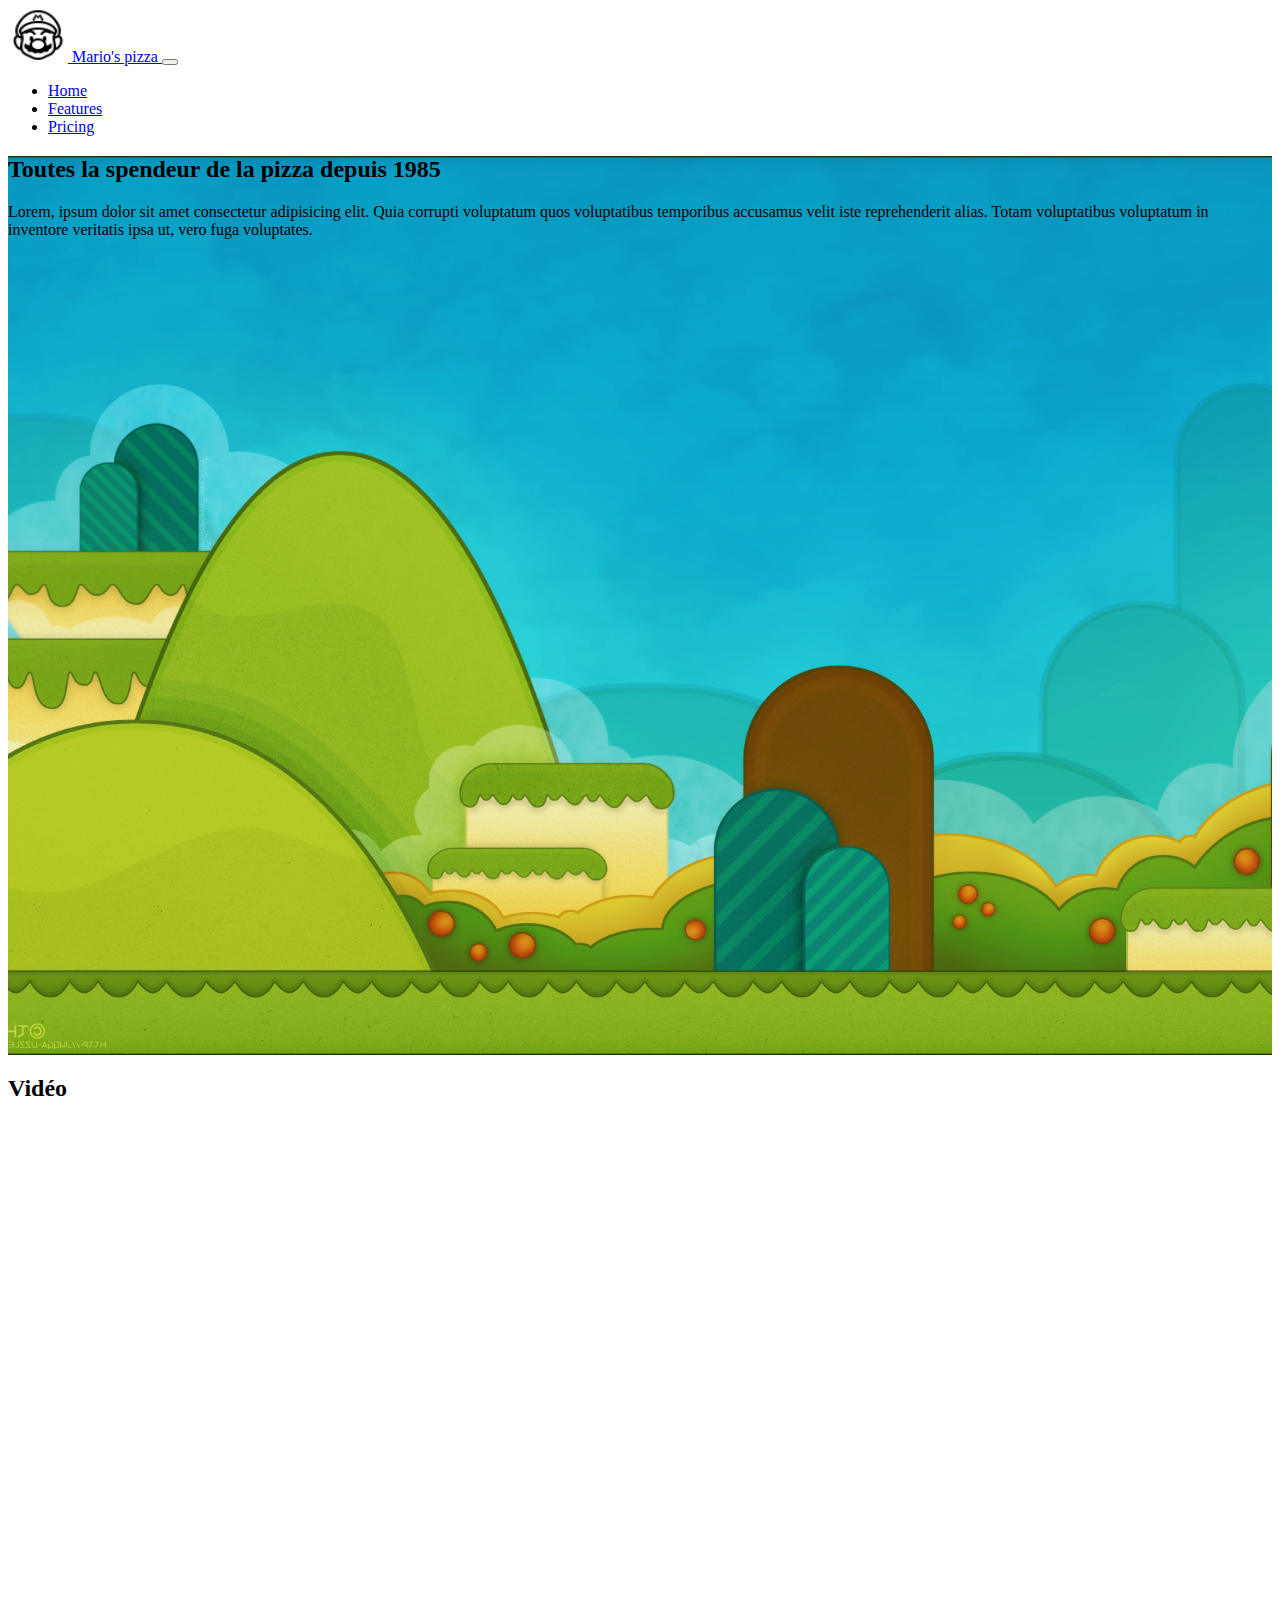
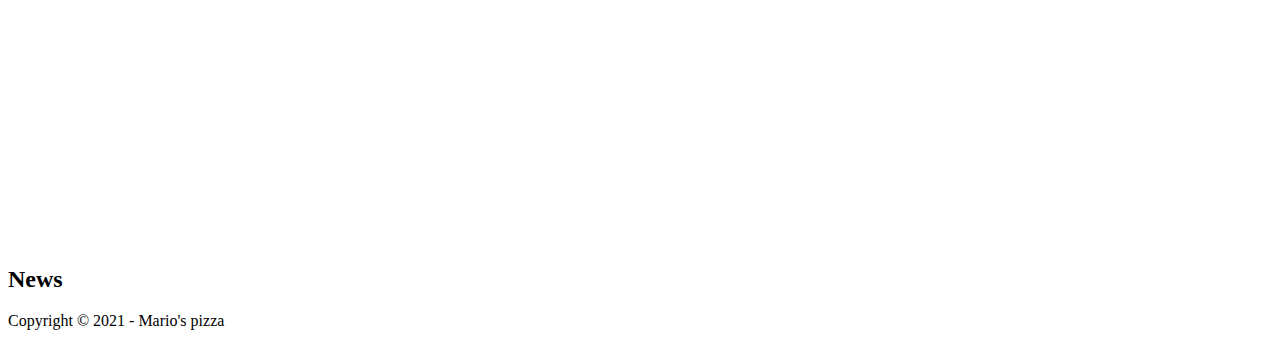
==== index.html @ 8f2eaf05 "travaille du header" ====
<!DOCTYPE html>
<html lang="fr">

<head>
    <meta charset="UTF-8">
    <meta http-equiv="X-UA-Compatible" content="IE=edge">
    <meta name="viewport" content="width=device-width, initial-scale=1.0">
    <link href="https://cdn.jsdelivr.net/npm/bootstrap@5.0.0-beta1/dist/css/bootstrap.min.css" rel="stylesheet" integrity="sha384-giJF6kkoqNQ00vy+HMDP7azOuL0xtbfIcaT9wjKHr8RbDVddVHyTfAAsrekwKmP1" crossorigin="anonymous">
    <link rel="stylesheet" href="/src/css/index.css">
    <title>Mario's pizza | Home</title>
</head>

<body>
    <header>
        <!-- <h1>
            <img src="/src/img/icons8-super-mario-50.png" alt="Mario"> Mario's pizza
        </h1> -->

        <nav class="navbar navbar-light bg-danger p-4">
            <div class="container-fluid">
                <a class="navbar-brand" href="#">
                    <img src="/src/img/icons8-super-mario-50.png" alt="" width="60" height="54" class="d-inline-block align-top"> Mario's pizza
                </a>
                <button class="navbar-toggler" type="button" data-bs-toggle="collapse" data-bs-target="#navbarNavDropdown" aria-controls="navbarNavDropdown" aria-expanded="false" aria-label="Toggle navigation">
                    <span class="navbar-toggler-icon"></span>
                  </button>




                <div class="collapse navbar-collapse nav justify-content-end" id="navbarNavDropdown">
                    <ul class="navbar-nav">
                        <li class="nav-item">
                            <a class="nav-link active" aria-current="page" href="#">Home</a>
                        </li>
                        <li class="nav-item">
                            <a class="nav-link" href="#">Features</a>
                        </li>
                        <li class="nav-item">
                            <a class="nav-link" href="#">Pricing</a>
                        </li>
                    </ul>
                </div>
            </div>
        </nav>
        <!-- <nav>
            <ul class="nav justify-content-end">
                <li class="nav-item">
                    <a class="nav-link active" aria-current="page" href="#">Acceuil</a>
                </li>
                <li class="nav-item">
                    <a class="nav-link" href="#">Carte</a>
                </li>
                <li class="nav-item">
                    <a class="nav-link" href="#">Photo</a>
                </li>
                <li class="nav-item">
                    <a class="nav-link" href="#">Restaurants</a>
                </li>
                <li class="nav-item">
                    <a class="nav-link" href="#">Contact</a>
                </li>
            </ul>
        </nav> -->
    </header>

    <section id="first_section">
        <div>
            <h2>Toutes la spendeur de la pizza depuis 1985</h2>
            <p>Lorem, ipsum dolor sit amet consectetur adipisicing elit. Quia corrupti voluptatum quos voluptatibus temporibus accusamus velit iste reprehenderit alias. Totam voluptatibus voluptatum in inventore veritatis ipsa ut, vero fuga voluptates.</p>
        </div>
    </section>

    <section>
        <h2>Vidéo</h2>
        <iframe width="1280" height="720" src="https://www.youtube.com/embed/WShCN-AYHqA" frameborder="0" allow="accelerometer; autoplay; clipboard-write; encrypted-media; gyroscope; picture-in-picture" allowfullscreen></iframe>
    </section>

    <section>
        <h2>News</h2>
    </section>

    <footer>
        Copyright © 2021 - Mario's pizza
    </footer>







    <script src="https://cdn.jsdelivr.net/npm/bootstrap@5.0.0-beta1/dist/js/bootstrap.bundle.min.js" integrity="sha384-ygbV9kiqUc6oa4msXn9868pTtWMgiQaeYH7/t7LECLbyPA2x65Kgf80OJFdroafW" crossorigin="anonymous"></script>
    <script src="https://cdn.jsdelivr.net/npm/@popperjs/core@2.5.4/dist/umd/popper.min.js" integrity="sha384-q2kxQ16AaE6UbzuKqyBE9/u/KzioAlnx2maXQHiDX9d4/zp8Ok3f+M7DPm+Ib6IU" crossorigin="anonymous"></script>
    <script src="https://cdn.jsdelivr.net/npm/bootstrap@5.0.0-beta1/dist/js/bootstrap.min.js" integrity="sha384-pQQkAEnwaBkjpqZ8RU1fF1AKtTcHJwFl3pblpTlHXybJjHpMYo79HY3hIi4NKxyj" crossorigin="anonymous"></script>
</body>

</html>
---- src/css/index.css ----
#first_section {
    background-image: url(/src/img/background.png);
    background-size: cover;
    background-position: center;
    padding-bottom: 50rem;
}
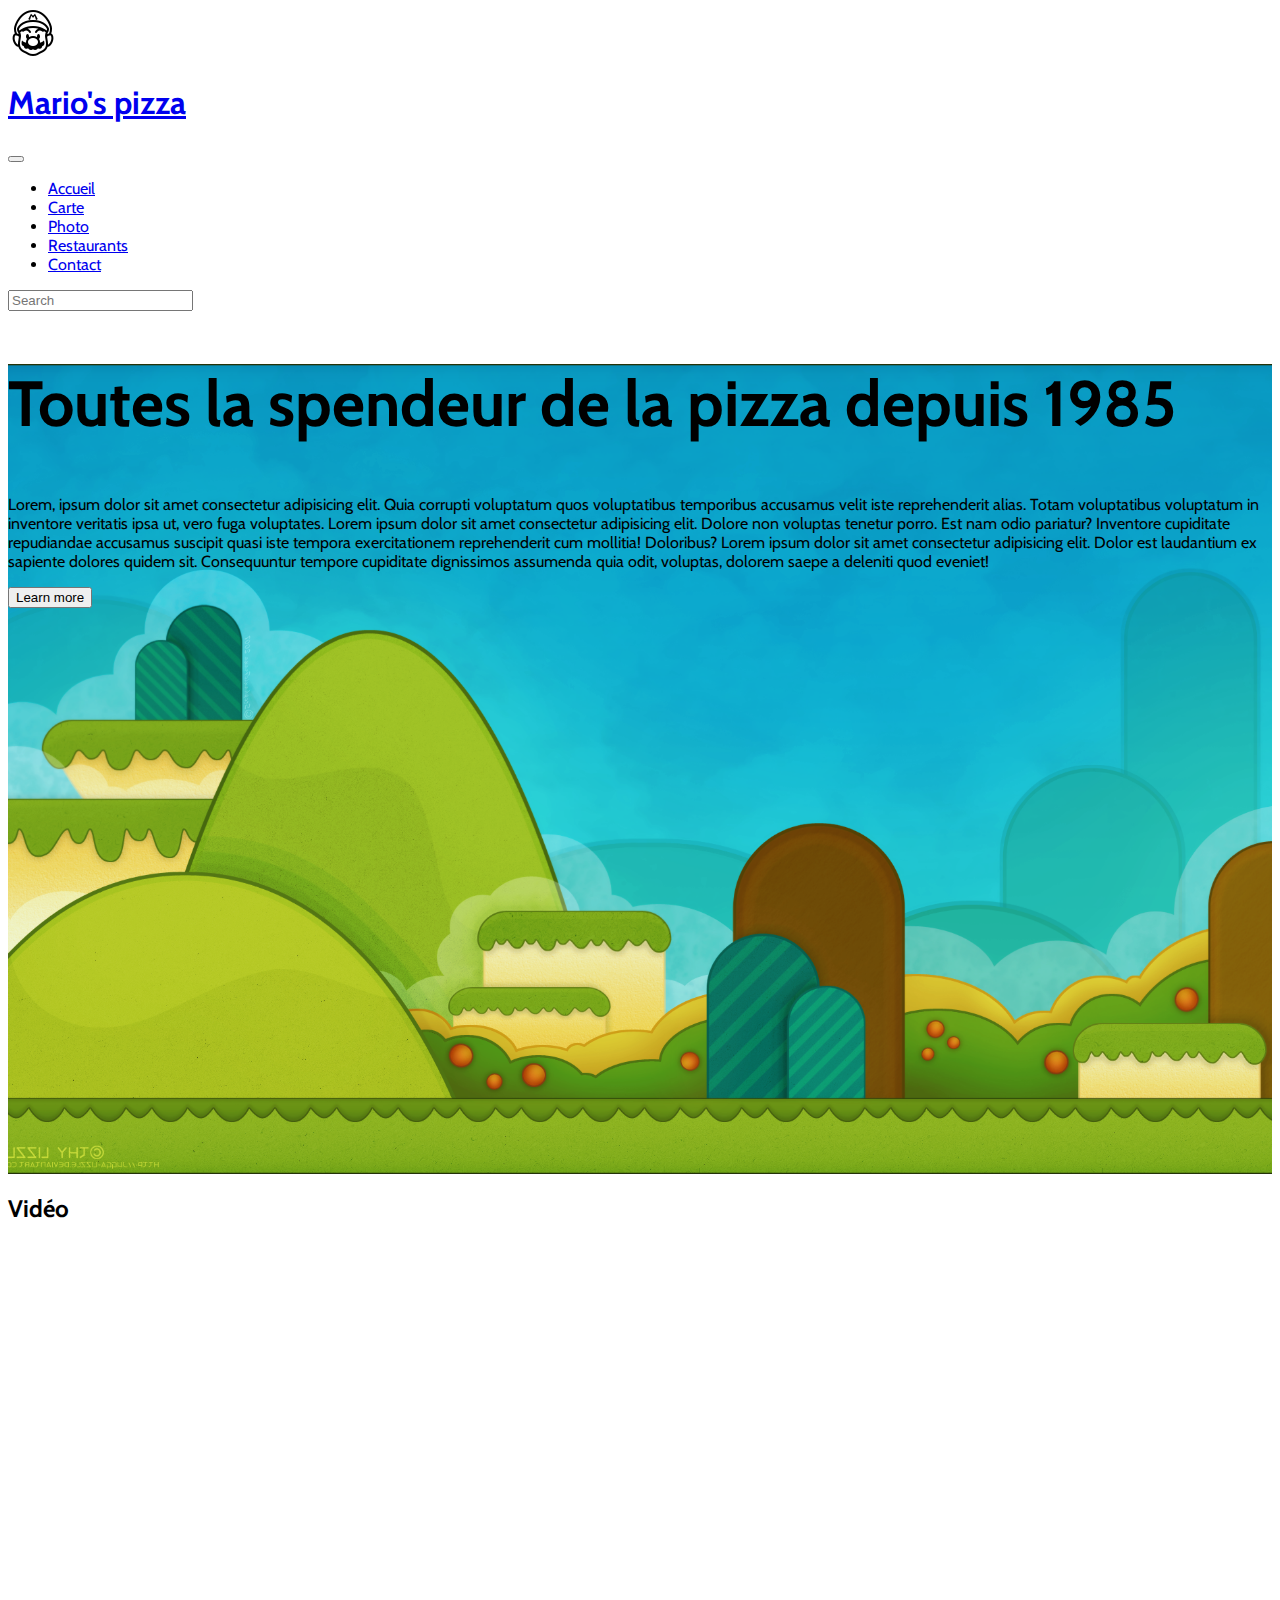
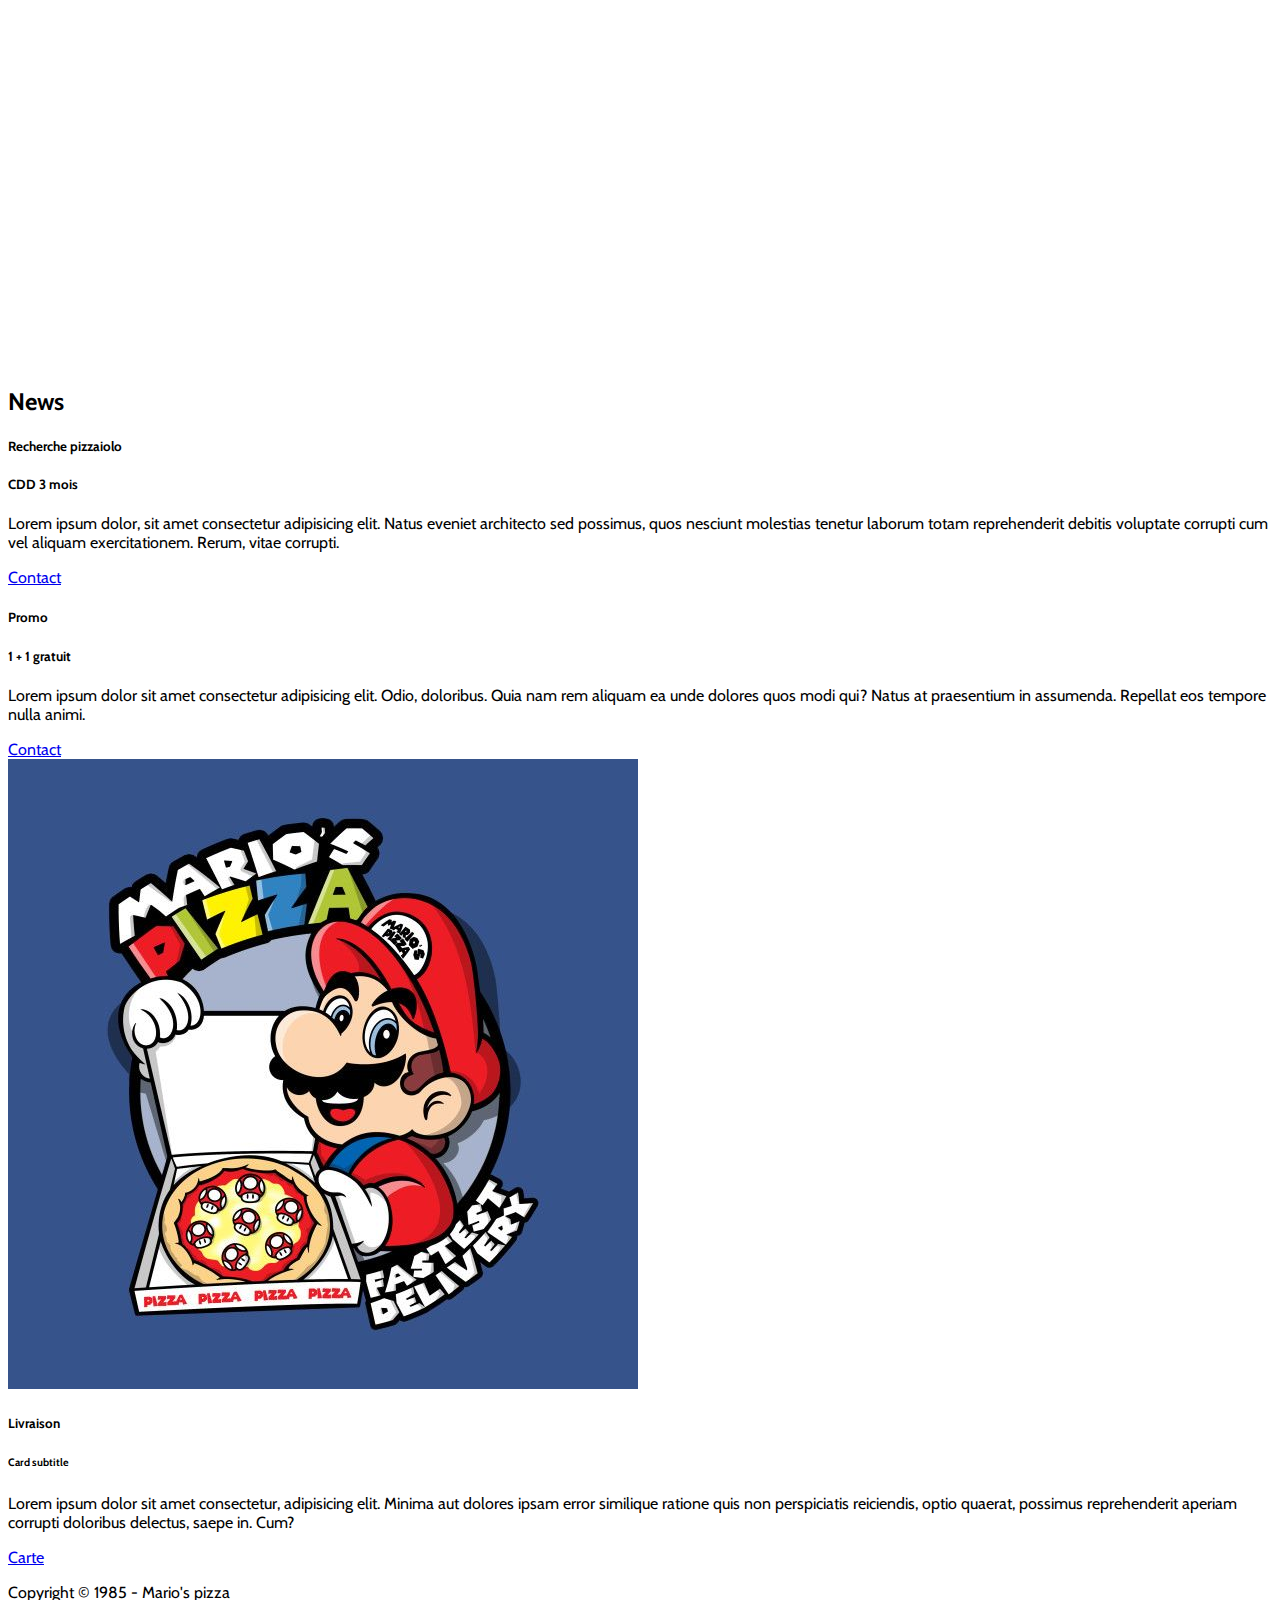
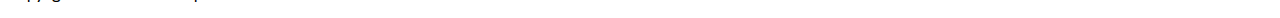
==== commit 5c2f251d: "Projet finis" ====
--- a/index.html
+++ b/index.html
@@ -7,81 +7,120 @@
     <meta name="viewport" content="width=device-width, initial-scale=1.0">
     <link href="https://cdn.jsdelivr.net/npm/bootstrap@5.0.0-beta1/dist/css/bootstrap.min.css" rel="stylesheet" integrity="sha384-giJF6kkoqNQ00vy+HMDP7azOuL0xtbfIcaT9wjKHr8RbDVddVHyTfAAsrekwKmP1" crossorigin="anonymous">
     <link rel="stylesheet" href="/src/css/index.css">
+    <link href="https://fonts.googleapis.com/css2?family=Cabin:wght@400;500;700&display=swap" rel="stylesheet">
     <title>Mario's pizza | Home</title>
 </head>
 
 <body>
+    <!-- NAVBAR -->
+
     <header>
-        <!-- <h1>
-            <img src="/src/img/icons8-super-mario-50.png" alt="Mario"> Mario's pizza
-        </h1> -->
+        <nav class="navbar navbar-expand-sm navbar-dark bg-danger">
+            <div class="container-fluid">
+                <img class="me-2" src="/src/img/icons8-super-mario-50.png" alt="Mario">
+                <a class="navbar-brand" href="#">
+                    <h1 class="me-3">Mario's pizza</h1>
+                </a>
+                <button class="navbar-toggler" type="button" data-bs-toggle="collapse" data-bs-target="#navbarsExample03" aria-controls="navbarsExample03" aria-expanded="false" aria-label="Toggle navigation">
+                <span class="navbar-toggler-icon"></span>
+              </button>
 
-        <nav class="navbar navbar-light bg-danger p-4">
-            <div class="container-fluid">
-                <a class="navbar-brand" href="#">
-                    <img src="/src/img/icons8-super-mario-50.png" alt="" width="60" height="54" class="d-inline-block align-top"> Mario's pizza
-                </a>
-                <button class="navbar-toggler" type="button" data-bs-toggle="collapse" data-bs-target="#navbarNavDropdown" aria-controls="navbarNavDropdown" aria-expanded="false" aria-label="Toggle navigation">
-                    <span class="navbar-toggler-icon"></span>
-                  </button>
-
-
-
-
-                <div class="collapse navbar-collapse nav justify-content-end" id="navbarNavDropdown">
-                    <ul class="navbar-nav">
+                <div class="collapse navbar-collapse" id="navbarsExample03">
+                    <ul class="navbar-nav me-auto mb-2 mb-sm-0">
                         <li class="nav-item">
-                            <a class="nav-link active" aria-current="page" href="#">Home</a>
+                            <a class="nav-link active" aria-current="page" href="#">Accueil</a>
                         </li>
                         <li class="nav-item">
-                            <a class="nav-link" href="#">Features</a>
+                            <a class="nav-link active" aria-current="page" href="/src/pages/carte.html">Carte</a>
                         </li>
                         <li class="nav-item">
-                            <a class="nav-link" href="#">Pricing</a>
+                            <a class="nav-link active" aria-current="page" href="/src/pages/Photo.html">Photo</a>
+                        </li>
+                        <li class="nav-item">
+                            <a class="nav-link active" aria-current="page" href="/src/pages/Restaurants.html">Restaurants</a>
+                        </li>
+                        <li class="nav-item">
+                            <a class="nav-link active" aria-current="page" href="/src/pages/Contact.html">Contact</a>
                         </li>
                     </ul>
+                    <form>
+                        <input class="form-control" type="text" placeholder="Search" aria-label="Search">
+                    </form>
                 </div>
             </div>
         </nav>
-        <!-- <nav>
-            <ul class="nav justify-content-end">
-                <li class="nav-item">
-                    <a class="nav-link active" aria-current="page" href="#">Acceuil</a>
-                </li>
-                <li class="nav-item">
-                    <a class="nav-link" href="#">Carte</a>
-                </li>
-                <li class="nav-item">
-                    <a class="nav-link" href="#">Photo</a>
-                </li>
-                <li class="nav-item">
-                    <a class="nav-link" href="#">Restaurants</a>
-                </li>
-                <li class="nav-item">
-                    <a class="nav-link" href="#">Contact</a>
-                </li>
-            </ul>
-        </nav> -->
     </header>
 
-    <section id="first_section">
-        <div>
-            <h2>Toutes la spendeur de la pizza depuis 1985</h2>
-            <p>Lorem, ipsum dolor sit amet consectetur adipisicing elit. Quia corrupti voluptatum quos voluptatibus temporibus accusamus velit iste reprehenderit alias. Totam voluptatibus voluptatum in inventore veritatis ipsa ut, vero fuga voluptates.</p>
+
+    <!-- SECTION 1 Texte -->
+
+    <section id="first_section" class="container-fluid align-self-center p-5">
+        <div class="text_home p-5 w-75 mx-auto m-5">
+            <h2 class="p-3 text-center text-warning mafontsize">Toutes la spendeur de la pizza depuis 1985</h2>
+            <p class="p-3 text-center text-light fs-4">Lorem, ipsum dolor sit amet consectetur adipisicing elit. Quia corrupti voluptatum quos voluptatibus temporibus accusamus velit iste reprehenderit alias. Totam voluptatibus voluptatum in inventore veritatis ipsa ut, vero fuga voluptates. Lorem
+                ipsum dolor sit amet consectetur adipisicing elit. Dolore non voluptas tenetur porro. Est nam odio pariatur? Inventore cupiditate repudiandae accusamus suscipit quasi iste tempora exercitationem reprehenderit cum mollitia! Doloribus? Lorem
+                ipsum dolor sit amet consectetur adipisicing elit. Dolor est laudantium ex sapiente dolores quidem sit. Consequuntur tempore cupiditate dignissimos assumenda quia odit, voluptas, dolorem saepe a deleniti quod eveniet!</p>
+            <button type="button" class="btn btn-danger mx-auto d-block p-4">Learn more</button>
         </div>
     </section>
 
-    <section>
-        <h2>Vidéo</h2>
-        <iframe width="1280" height="720" src="https://www.youtube.com/embed/WShCN-AYHqA" frameborder="0" allow="accelerometer; autoplay; clipboard-write; encrypted-media; gyroscope; picture-in-picture" allowfullscreen></iframe>
+    <!-- SECTION 2 Vidéo -->
+
+    <section id="second_section" class="bg-dark">
+        <h2 class="p-5 text-center text-light ">Vidéo</h2>
+        <iframe class="w-75 mt-3 mx-auto d-block" width="1280" height="720" src="https://www.youtube.com/embed/WShCN-AYHqA" frameborder="0" allow="accelerometer; autoplay; clipboard-write; encrypted-media; gyroscope; picture-in-picture" allowfullscreen></iframe>
     </section>
 
-    <section>
-        <h2>News</h2>
+
+    <!-- SECTION 3 News -->
+
+    <section id="third_section" class="bg-dark">
+        <h2 class="p-5 text-center text-light">News</h2>
+
+        <!-- <div class="d-flex justify-content-center justify-content-evenly p-5"> -->
+        <div class="container">
+            <div class="container-fluid">
+                <div class="row">
+                    <div class="offset-xl-0 col-xl-6 col-md-12">
+                        <div class="card mb-5 mt-5">
+                            <h5 class="card-header">Recherche pizzaiolo</h5>
+                            <div class="card-body">
+                                <h5 class="card-title">CDD 3 mois</h5>
+                                <p class="card-text">Lorem ipsum dolor, sit amet consectetur adipisicing elit. Natus eveniet architecto sed possimus, quos nesciunt molestias tenetur laborum totam reprehenderit debitis voluptate corrupti cum vel aliquam exercitationem. Rerum,
+                                    vitae corrupti.</p>
+                                <a href="#" class="btn btn-primary">Contact</a>
+                            </div>
+
+
+                            <div class="card">
+                                <h5 class="card-header">Promo</h5>
+                                <div class="card-body">
+                                    <h5 class="card-title">1 + 1 gratuit</h5>
+                                    <p class="card-text">Lorem ipsum dolor sit amet consectetur adipisicing elit. Odio, doloribus. Quia nam rem aliquam ea unde dolores quos modi qui? Natus at praesentium in assumenda. Repellat eos tempore nulla animi.</p>
+                                    <a href="#" class="btn btn-primary">Contact</a>
+                                </div>
+                            </div>
+                        </div>
+                    </div>
+                    <div class="offset-xl-2 col-xl-4 col-md-12">
+                        <div class="card mb-5">
+                            <img src="/src/img/img2.jpg" class="card-img-top">
+                            <h5 class="card-body">Livraison</h5>
+                            <h6 class="card-title ms-3">Card subtitle</h6>
+                            <p class="card-text ms-3">Lorem ipsum dolor sit amet consectetur, adipisicing elit. Minima aut dolores ipsam error similique ratione quis non perspiciatis reiciendis, optio quaerat, possimus reprehenderit aperiam corrupti doloribus delectus, saepe in.
+                                Cum?
+                            </p>
+                            <a href="/src/pages/carte.html" class="btn btn-primary">Carte</a>
+                        </div>
+                    </div>
+                </div>
+            </div>
+        </div>
+
     </section>
 
-    <footer>
-        Copyright © 2021 - Mario's pizza
+    <footer class="bg-danger text-center p-3">
+        <p class="text-light">Copyright © 1985 - Mario's pizza</p>
     </footer>
 
 
@@ -90,9 +129,9 @@
 
 
 
-    <script src="https://cdn.jsdelivr.net/npm/bootstrap@5.0.0-beta1/dist/js/bootstrap.bundle.min.js" integrity="sha384-ygbV9kiqUc6oa4msXn9868pTtWMgiQaeYH7/t7LECLbyPA2x65Kgf80OJFdroafW" crossorigin="anonymous"></script>
-    <script src="https://cdn.jsdelivr.net/npm/@popperjs/core@2.5.4/dist/umd/popper.min.js" integrity="sha384-q2kxQ16AaE6UbzuKqyBE9/u/KzioAlnx2maXQHiDX9d4/zp8Ok3f+M7DPm+Ib6IU" crossorigin="anonymous"></script>
-    <script src="https://cdn.jsdelivr.net/npm/bootstrap@5.0.0-beta1/dist/js/bootstrap.min.js" integrity="sha384-pQQkAEnwaBkjpqZ8RU1fF1AKtTcHJwFl3pblpTlHXybJjHpMYo79HY3hIi4NKxyj" crossorigin="anonymous"></script>
+    <script src=" https://cdn.jsdelivr.net/npm/bootstrap@5.0.0-beta1/dist/js/bootstrap.bundle.min.js " integrity="sha384-ygbV9kiqUc6oa4msXn9868pTtWMgiQaeYH7/t7LECLbyPA2x65Kgf80OJFdroafW " crossorigin="anonymous "></script>
+    <script src="https://cdn.jsdelivr.net/npm/@popperjs/core@2.5.4/dist/umd/popper.min.js " integrity="sha384-q2kxQ16AaE6UbzuKqyBE9/u/KzioAlnx2maXQHiDX9d4/zp8Ok3f+M7DPm+Ib6IU " crossorigin="anonymous "></script>
+    <script src="https://cdn.jsdelivr.net/npm/bootstrap@5.0.0-beta1/dist/js/bootstrap.min.js " integrity="sha384-pQQkAEnwaBkjpqZ8RU1fF1AKtTcHJwFl3pblpTlHXybJjHpMYo79HY3hIi4NKxyj " crossorigin="anonymous "></script>
 </body>
 
 </html>--- a/src/css/index.css
+++ b/src/css/index.css
@@ -1,6 +1,51 @@
+body {
+    font-family: 'Cabin', sans-serif;
+}
+
 #first_section {
     background-image: url(/src/img/background.png);
     background-size: cover;
     background-position: center;
-    padding-bottom: 50rem;
-}+    min-height: 90vh;
+}
+
+.mafontsize {
+    font-size: 4rem;
+}
+
+iframe {
+    border-radius: 5%;
+}
+
+
+/* pagination */
+
+.style li a {
+    background-color: #dc3545;
+    color: white;
+    border: none;
+}
+
+.button:hover {
+    background-color: rgb(96, 170, 96);
+    transition: 0.5s;
+    border: none;
+}
+
+.button i {
+    color: #dc3545;
+    border: none;
+}
+
+.button:hover>i {
+    color: white;
+    transition: 0.5s;
+}
+
+
+/* Form */
+
+
+/* .m-p-form {
+    padding: 0 20rem;
+} */